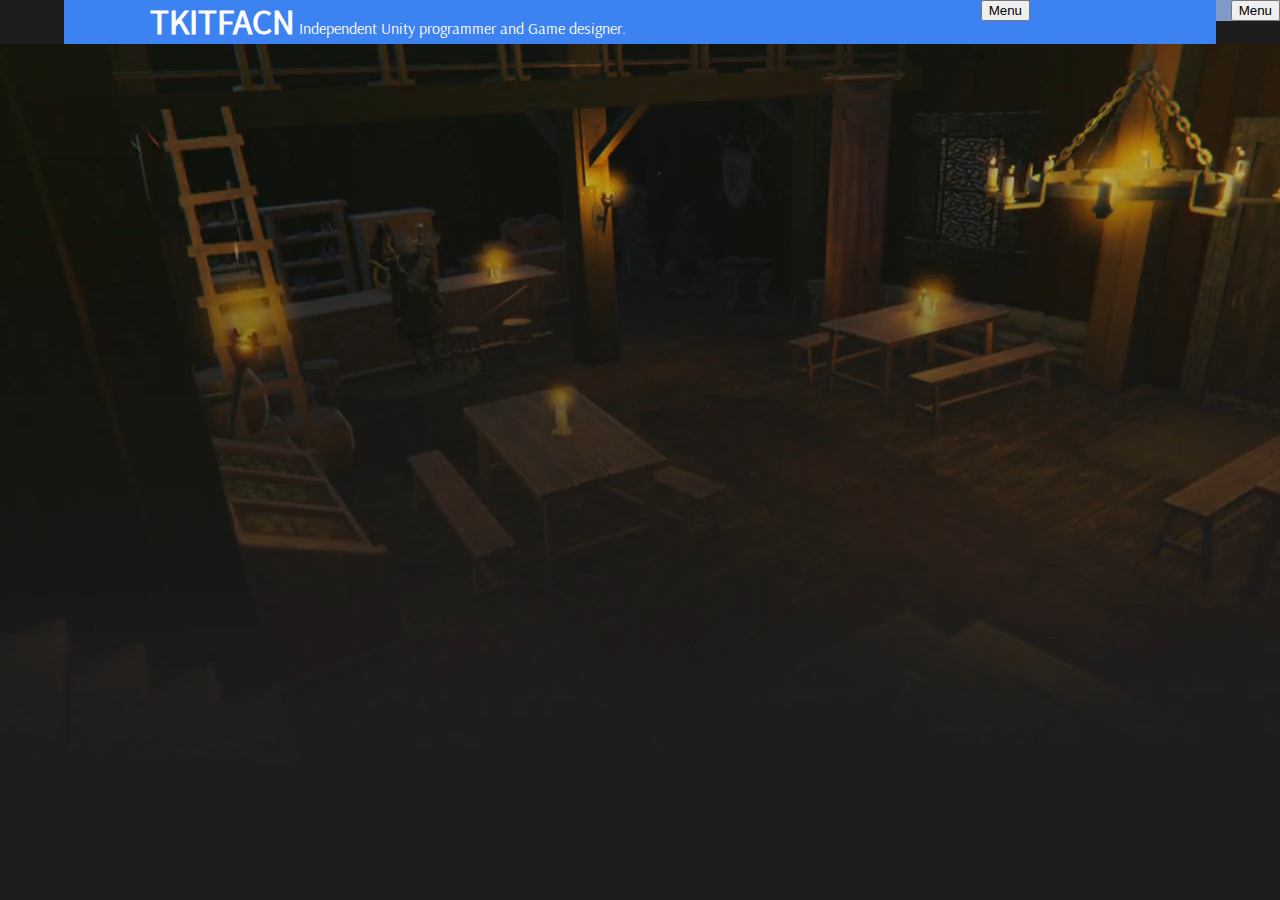
==== newstyle.html @ 97619d42 "." ====
<!doctype html>
<html>
    <head>
        <title>TKITFACN </title>
        <link rel="stylesheet" href="css/index.css">
        
        
    </head>
    <body>
        <div id="menu" >
            <div>
                <button style="float:right">Menu</button>
            </div>
        </div>

        <div id="header">
            <div><b><blog-title>TKITFACN</blog-title></b> Independent Unity programmer and Game designer.
                <button style="float:right">Menu</button>
            </div>
        </div>
        
        
        <video id="myVideo" autoplay muted loop>
            <source src="media/videos/MainLobby.mp4" type="video/mp4">
        </video>
        <!-- <h1> <blog-title>TKITFACN</blog-title> <blog-tagline><br>Independent Unity programmer and game designer.</blog-tagline></h1> -->
        <!-- <p>paragraph</p> -->

        

        <p><br><br><br><br><br><br><br><br><br><br><br><br><br><br><br><br><br><br><br><br></p>


        <script src="lib/jquery.min.js"></script>
        <!-- <script src="https://ajax.googleapis.com/ajax/libs/jquery/2.1.4/jquery.min.js"></script> -->

    </body>

</html>
---- css/index.css ----
@font-face {
    font-family: 'Arsenal';
    src: url('Arsenal-Regular.ttf');
}

@font-face {
    font-family: 'Sans';
    src: url('SourceSansPro-Regular.ttf');
}

@font-face {
    font-family: 'Alatsi';
    src: url('Alatsi-Regular.ttf');
}

body{
    margin: 0;
    /* background: rgb(125, 154, 201);*/
    background: rgb(29, 29, 29);
    border: none;
    font-family: 'Arsenal';
    color: rgb(252, 252, 252);
}

/*header*/

body blog-title {
    font-family: 'Sans';
    font-size: 35px;
}
body blog-tagline {
    font-family: 'Alatsi';
    font-size: 30px;
}

#myVideo {
    position: absolute;
    width: 100%;
    height: auto;
    overflow: hidden;
    z-index: -1;
}

#myContent {
    width: 100%;
}

 /*light*/
.light_content{
    background: rgb(235, 234, 240);
}

.light_content #my_content {
    background: rgb(246, 246, 246);
    width: 1000px;
    margin: 0 auto;
}

.light_content #my_container{
    width: 900px;
    height: 400px;
    overflow: hidden;
    margin: 0 auto;
}

.light_content #my_container > div {
    position: relative;
}

.light_content #laptop_scroll {
    float: right;
    width: 600px;
    height: 400px;
    background-repeat: no-repeat;
}

.light_content #phone_scroll {
    float: right;
    width: 400px;
    height: 800px;
    background-repeat: no-repeat;
}

.light_content #tablet_scroll {
    float: right;
    width: 450px;
    height: 450px;
    background-repeat: no-repeat;
}

.light_content #laptop_preview {
    /* float: left; */
    width: 600px;
    height: 400px;
    background-repeat: no-repeat;
    /* -webkit-mask-image: linear-gradient(to bottom, transparent 25%, black 75%);
    mask-image: linear-gradient(to bottom, transparent 25%, black 75%); */
    /* -webkit-mask-image: url("laptopscreenmask.png");
    mask-image: url("laptopscreenmask.png");
    -webkit-mask-size: 600px 400px;
    mask-size: 600px 400px; */
}

.light_content #phone_preview {
    width: 400px;
    height: 800px;
    background-repeat: no-repeat;
}

.light_content #tablet_preview{
    width: 450px;
    height: 450px;
    background-repeat: no-repeat;
}

.light_content #my_port{
    float: left;
    width: 300px;
    padding: 30px 0;
}

.light_content #my_title{
    color: rgb(62, 97, 155);
    font-size: 50px;
    text-align: center;
}

.light_content #my_port_time{
    color: rgb(121, 120, 126);
    font-size: 14px;
    text-align: center;
}

.light_content #my_text{
    color: rgb(29, 29, 29);
    font-size: 18px;
    /* display: inline-block; */
    text-align: justify;
}

/*dark*/
.dark_content{
    background: rgb(0, 0, 0);
}

.dark_content #my_content {
    background: rgb(26, 27, 29);
    width: 1000px;
    margin: 0 auto;
}

.dark_content #my_container{
    width: 900px;
    height: 400px;
    overflow: hidden;
    margin: 0 auto;
}

.dark_content #my_container > div {
    position: relative;
}

.dark_content #laptop_scroll {
    float: right;
    width: 600px;
    height: 400px;
    background-repeat: no-repeat;
}

.dark_content #phone_scroll {
    float: right;
    width: 400px;
    height: 800px;
    background-repeat: no-repeat;
}

.dark_content #tablet_scroll {
    float: right;
    width: 450px;
    height: 450px;
    background-repeat: no-repeat;
}

.dark_content #laptop_preview {
    width: 600px;
    height: 400px;
    background-repeat: no-repeat;
}

.dark_content #phone_preview {
    width: 400px;
    height: 800px;
    background-repeat: no-repeat;
}

.dark_content #tablet_preview{
    width: 450px;
    height: 450px;
    background-repeat: no-repeat;
}

.dark_content #my_port{
    float: left;
    width: 300px;
    padding: 30px 0;
}

.dark_content #my_title{
    color: rgb(49, 88, 157);
    font-size: 50px;
    text-align: center;
}

.dark_content #my_port_time{
    color: rgb(119, 120, 124);
    font-size: 14px;
    text-align: center;
}

.dark_content #my_text{
    color: rgb(253, 251, 255);
    font-size: 18px;
    /* display: inline-block; */
    text-align: justify;
}


/*button*/
#buttons {
    width: 100%;
    text-align: center;
}

#buttons img {
    border-radius: 10px;
}

#buttons a.image_link {
    -webkit-transition: all 0.2s ease-in-out;
	-moz-transition: all 0.2s ease-in-out;
	-ms-transition: all 0.2s ease-in-out;
	-o-transition: all 0.2s ease-in-out;
	transition: all 0.2s ease-in-out;
	text-decoration:none;
	opacity:0.8;
	position: relative;
    top: 20px;
}

#buttons a.image_link:hover{
    opacity: 1.0;
    top: 15px;
}

#header_bg{
    background-color: rgb(125, 154, 201);
    
}

#header{
    width: 90%;
    margin: 0 auto;
    background-color: rgb(60, 130, 241);
    position: -webkit-sticky; /* Safari */
    position: sticky;
    top: 0;
    z-index: 1;
}

#header > div {
    width: 85%;
    margin: 0 auto;
}

#header a {
    color: rgb(255, 255, 255);
    text-decoration: underline;
}

#menu {
    height: 100%;
    width: 250px;
    background: rgb(125, 154, 201);
    top: 0;
    z-index: 2;
    float: right;
}
#menu > div {
    height: 100%;

}
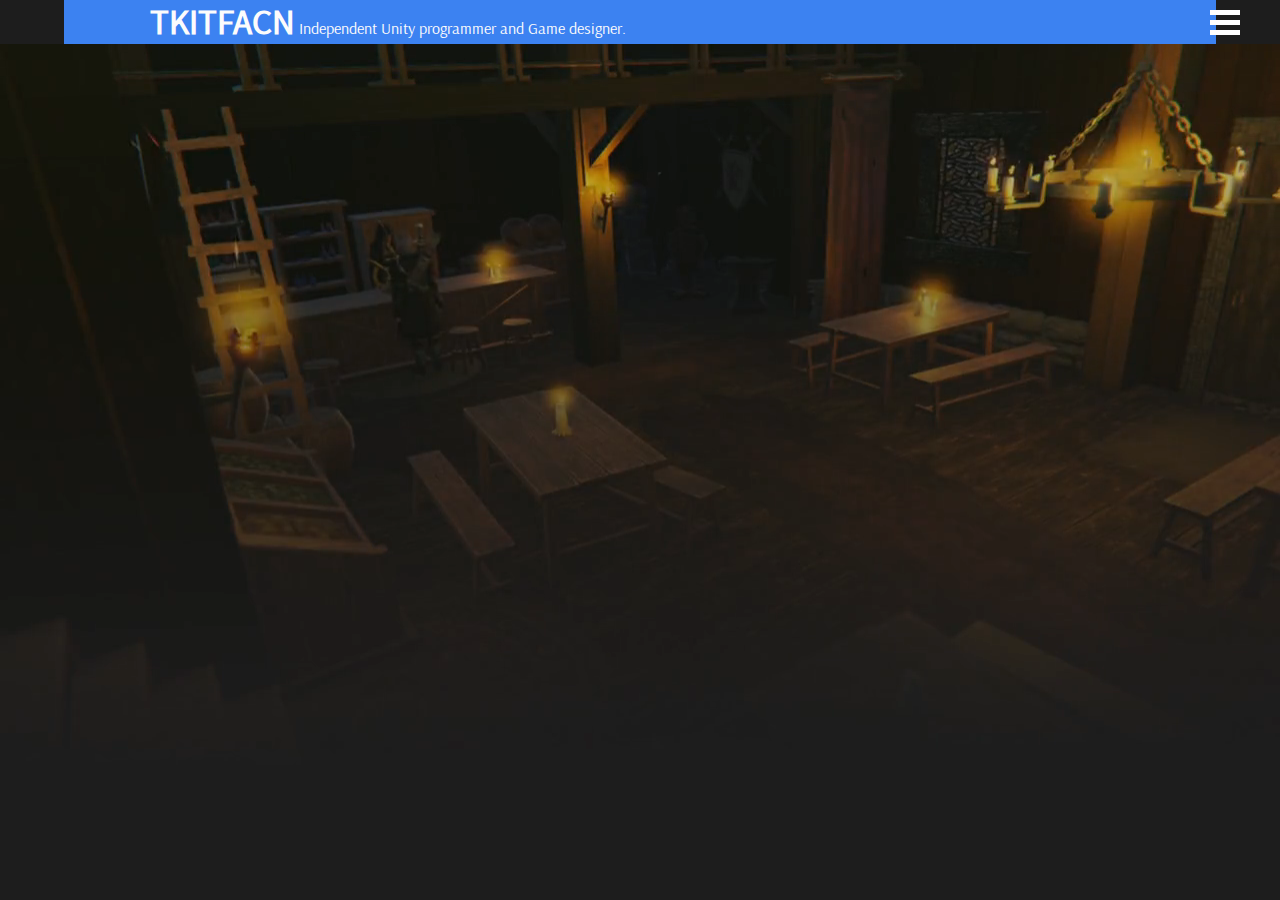
==== commit 669928ad: "update menu vertical" ====
--- a/newstyle.html
+++ b/newstyle.html
@@ -7,15 +7,22 @@
         
     </head>
     <body>
-        <div id="menu" >
-            <div>
-                <button style="float:right">Menu</button>
+        <div id = "sidebar">
+            <div class="btn-side" onclick="toggleSidebar()">
+                <span></span>
+                <span></span>
+                <span></span>
             </div>
+            <ul>
+                <li>Home</li>
+                <li>About</li>
+                <li>Policy</li>
+            </ul>
         </div>
 
         <div id="header">
             <div><b><blog-title>TKITFACN</blog-title></b> Independent Unity programmer and Game designer.
-                <button style="float:right">Menu</button>
+
             </div>
         </div>
         
@@ -33,7 +40,7 @@
 
         <script src="lib/jquery.min.js"></script>
         <!-- <script src="https://ajax.googleapis.com/ajax/libs/jquery/2.1.4/jquery.min.js"></script> -->
-
+        <script src="js/style.js"></script>
     </body>
 
 </html>--- a/css/index.css
+++ b/css/index.css
@@ -14,7 +14,8 @@
 }
 
 body{
-    margin: 0;
+    margin: 0px;
+    padding: 0px;
     /* background: rgb(125, 154, 201);*/
     background: rgb(29, 29, 29);
     border: none;
@@ -277,15 +278,40 @@
     text-decoration: underline;
 }
 
-#menu {
+#sidebar {
+    position: fixed;
+    width: 200px;
     height: 100%;
-    width: 250px;
-    background: rgb(125, 154, 201);
-    top: 0;
+    background: rgb(29, 29, 29);
+    right: -200px;
     z-index: 2;
-    float: right;
-}
-#menu > div {
-    height: 100%;
-
+}
+
+#sidebar.active {
+    right: 0;
+}
+
+#sidebar ul li {
+    color: rgb(235, 234, 240);
+    list-style: none;
+    padding: 15px 10px;
+    border-bottom: 1px solid rgba(100, 100, 100, 0.3);
+}
+
+#sidebar .btn-side {
+    position: absolute;
+    right: 240px;
+    top: 5px;
+}
+
+#sidebar.active .btn-side {
+    right: 160px;
+}
+
+#sidebar .btn-side span {
+    display: block;
+    width: 30px;
+    height: 5px;
+    background: white;
+    margin: 5px 0px;
 }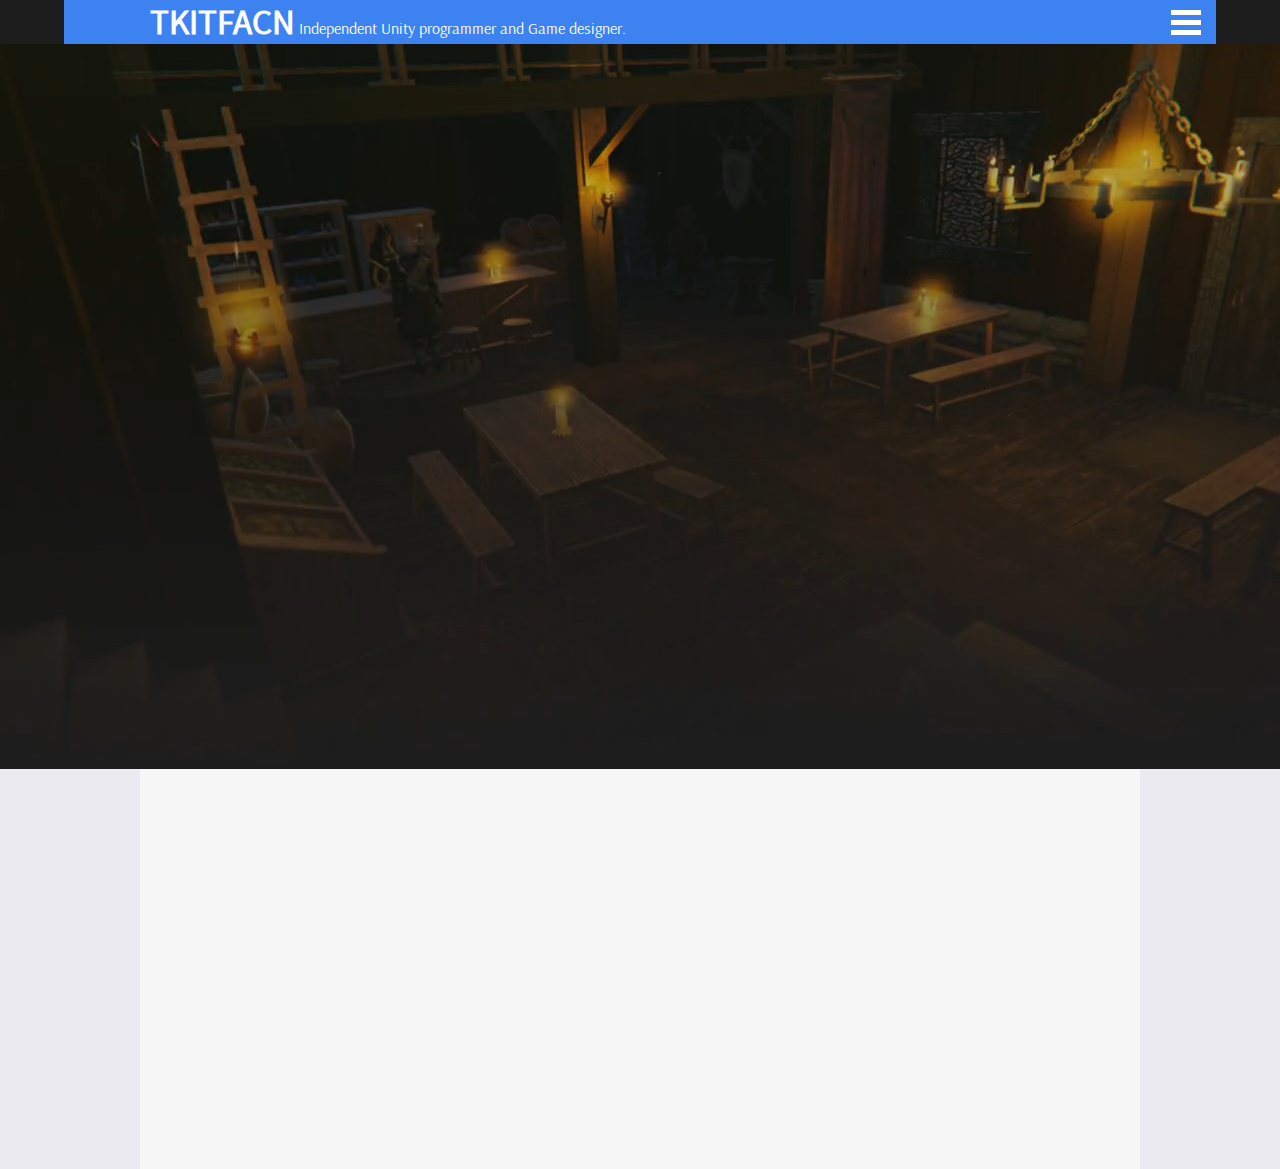
==== commit 27ea9eb6: "add blur" ====
--- a/newstyle.html
+++ b/newstyle.html
@@ -10,8 +10,6 @@
         <div id = "sidebar">
             <div class="btn-side" onclick="toggleSidebar()">
                 <span></span>
-                <span></span>
-                <span></span>
             </div>
             <ul>
                 <li>Home</li>
@@ -22,22 +20,31 @@
 
         <div id="header">
             <div><b><blog-title>TKITFACN</blog-title></b> Independent Unity programmer and Game designer.
-
+                <div class="btn-side" onclick="toggleSidebar()">
+                    <span></span>
+                    <span></span>
+                    <span></span>
+                </div>
             </div>
         </div>
-        
-        
-        <video id="myVideo" autoplay muted loop>
-            <source src="media/videos/MainLobby.mp4" type="video/mp4">
-        </video>
-        <!-- <h1> <blog-title>TKITFACN</blog-title> <blog-tagline><br>Independent Unity programmer and game designer.</blog-tagline></h1> -->
-        <!-- <p>paragraph</p> -->
-
-        
-
-        <p><br><br><br><br><br><br><br><br><br><br><br><br><br><br><br><br><br><br><br><br></p>
+        <div id="main">
+            <video id="myVideo" autoplay muted loop>
+                <source src="media/videos/MainLobby.mp4" type="video/mp4">
+            </video>
+            <!-- <h1> <blog-title>TKITFACN</blog-title> <blog-tagline><br>Independent Unity programmer and game designer.</blog-tagline></h1> -->
+            <!-- <p>paragraph</p> -->
+            <!-- <p><br><br><br><br><br><br><br><br><br><br><br><br><br><br><br><br><br><br><br><br></p> -->
+            
+            <div id ="content" class="light">
+                <div id="my_content">
+                    <div id="my_container">
+                        
+                    </div>
+                </div>
+            </div>
 
 
+        </div>
         <script src="lib/jquery.min.js"></script>
         <!-- <script src="https://ajax.googleapis.com/ajax/libs/jquery/2.1.4/jquery.min.js"></script> -->
         <script src="js/style.js"></script>
--- a/css/index.css
+++ b/css/index.css
@@ -35,7 +35,8 @@
 }
 
 #myVideo {
-    position: absolute;
+    /* top: 0px; */
+    /* position: absolute; */
     width: 100%;
     height: auto;
     overflow: hidden;
@@ -267,6 +268,9 @@
     top: 0;
     z-index: 1;
 }
+#header.blur{
+    filter:blur(3px);
+}
 
 #header > div {
     width: 85%;
@@ -278,12 +282,32 @@
     text-decoration: underline;
 }
 
+#header .btn-side {
+    position: absolute;
+    right: 15px;
+    top: 5px;
+}
+
+/* #header.active .btn-side {
+    right: 200px;
+} */
+
+#header .btn-side span {
+    display: block;
+    width: 30px;
+    height: 5px;
+    background: white;
+    margin: 5px 0px;
+}
+
+
+
 #sidebar {
     position: fixed;
-    width: 200px;
+    width: 300px;
     height: 100%;
     background: rgb(29, 29, 29);
-    right: -200px;
+    right: -300px;
     z-index: 2;
 }
 
@@ -298,7 +322,7 @@
     border-bottom: 1px solid rgba(100, 100, 100, 0.3);
 }
 
-#sidebar .btn-side {
+/* #sidebar .btn-side {
     position: absolute;
     right: 240px;
     top: 5px;
@@ -306,6 +330,12 @@
 
 #sidebar.active .btn-side {
     right: 160px;
+} */
+
+#sidebar .btn-side {
+    position: absolute;
+    right: 260px;
+    top: 10px;
 }
 
 #sidebar .btn-side span {
@@ -314,4 +344,32 @@
     height: 5px;
     background: white;
     margin: 5px 0px;
+}
+
+#main.blur {
+    filter:blur(3px);
+}
+
+#content {
+    width: 100%;
+    z-index: 0;
+}
+
+ /*light*/
+#content.light{
+    background: rgb(235, 234, 240);
+}
+
+#content.light #my_content {
+    background: rgb(246, 246, 246);
+    /* width: 1000px; */
+    width: min(100%, 1000px);
+    margin: 0 auto;
+}
+
+#content.light #my_container{
+    /* width: 900px; */
+    height: 400px;
+    overflow: hidden;
+    margin: 0 auto;
 }